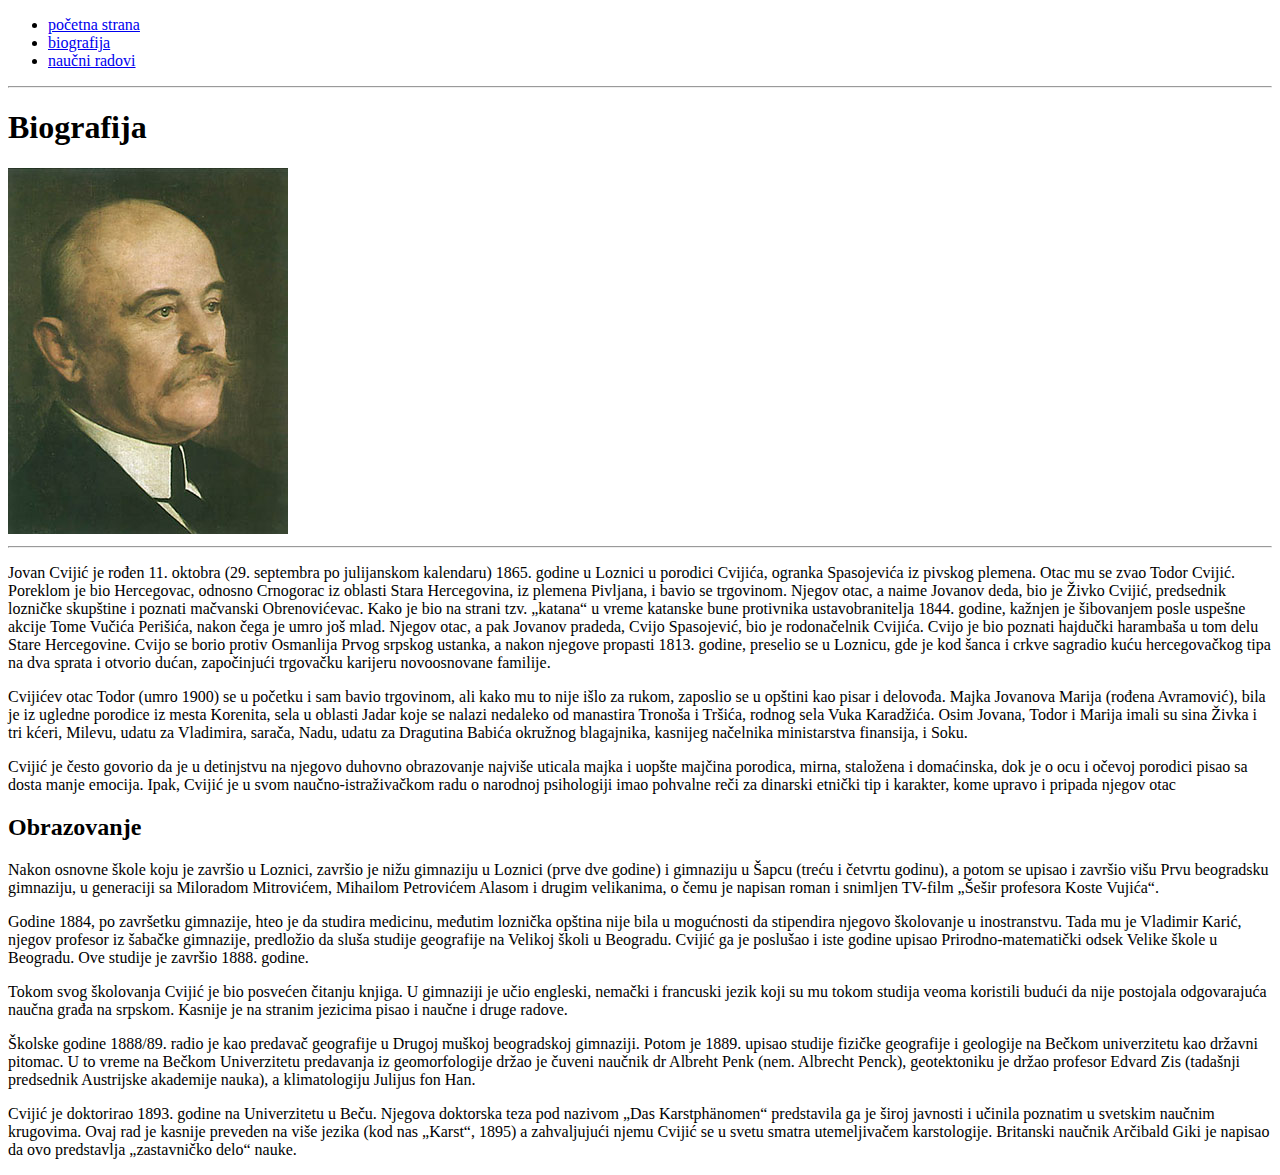
==== page1.html @ a6029a70 "Initial Commit" ====
<!DOCTYPE html>

<head>
    <title>
        Jovan Cvijić
    </title>
</head>

<body>
    <ul>
        <li><a href="index.html">početna strana</a></li>
        <li> <a href="page1.html">biografija</a></li>
        <li> <a href="page2.html">naučni radovi</a></li>
    </ul>
    <hr>
    <h1>
        Biografija
    </h1>
    <img src="jovan_cvijic_uros_predic.jpg" />
    <hr>
    <p>
        Jovan Cvijić je rođen 11. oktobra (29. septembra po julijanskom kalendaru) 1865. godine u Loznici u porodici Cvijića, ogranka Spasojevića iz pivskog plemena. Otac mu se zvao Todor Cvijić. Poreklom je bio Hercegovac, odnosno Crnogorac iz oblasti Stara Hercegovina, iz plemena Pivljana, i bavio se trgovinom. Njegov otac, a naime Jovanov deda, bio je Živko Cvijić, predsednik lozničke skupštine i poznati mačvanski Obrenovićevac. Kako je bio na strani tzv. „katana“ u vreme katanske bune protivnika ustavobranitelja 1844. godine, kažnjen je šibovanjem posle uspešne akcije Tome Vučića Perišića, nakon čega je umro još mlad. Njegov otac, a pak Jovanov pradeda, Cvijo Spasojević, bio je rodonačelnik Cvijića. Cvijo je bio poznati hajdučki harambaša u tom delu Stare Hercegovine. Cvijo se borio protiv Osmanlija Prvog srpskog ustanka, a nakon njegove propasti 1813. godine, preselio se u Loznicu, gde je kod šanca i crkve sagradio kuću hercegovačkog tipa na dva sprata i otvorio dućan, započinjući trgovačku karijeru novoosnovane familije.
    </p>
    <p>
        Cvijićev otac Todor (umro 1900) se u početku i sam bavio trgovinom, ali kako mu to nije išlo za rukom, zaposlio se u opštini kao pisar i delovođa. Majka Jovanova Marija (rođena Avramović), bila je iz ugledne porodice iz mesta Korenita, sela u oblasti Jadar koje se nalazi nedaleko od manastira Tronoša i Tršića, rodnog sela Vuka Karadžića. Osim Jovana, Todor i Marija imali su sina Živka i tri kćeri, Milevu, udatu za Vladimira, sarača, Nadu, udatu za Dragutina Babića okružnog blagajnika, kasnijeg načelnika ministarstva finansija, i Soku.
    </p>
    <p>
        Cvijić je često govorio da je u detinjstvu na njegovo duhovno obrazovanje najviše uticala majka i uopšte majčina porodica, mirna, staložena i domaćinska, dok je o ocu i očevoj porodici pisao sa dosta manje emocija. Ipak, Cvijić je u svom naučno-istraživačkom radu o narodnoj psihologiji imao pohvalne reči za dinarski etnički tip i karakter, kome upravo i pripada njegov otac

    </p>
    <h2>
        Obrazovanje
    </h2>
    <p>
        Nakon osnovne škole koju je završio u Loznici, završio je nižu gimnaziju u Loznici (prve dve godine) i gimnaziju u Šapcu (treću i četvrtu godinu), a potom se upisao i završio višu Prvu beogradsku gimnaziju, u generaciji sa Miloradom Mitrovićem, Mihailom Petrovićem Alasom i drugim velikanima, o čemu je napisan roman i snimljen TV-film „Šešir profesora Koste Vujića“.
    </p>
    <p>
        Godine 1884, po završetku gimnazije, hteo je da studira medicinu, međutim loznička opština nije bila u mogućnosti da stipendira njegovo školovanje u inostranstvu. Tada mu je Vladimir Karić, njegov profesor iz šabačke gimnazije, predložio da sluša studije geografije na Velikoj školi u Beogradu. Cvijić ga je poslušao i iste godine upisao Prirodno-matematički odsek Velike škole u Beogradu. Ove studije je završio 1888. godine.
    </p>
    <p>
        Tokom svog školovanja Cvijić je bio posvećen čitanju knjiga. U gimnaziji je učio engleski, nemački i francuski jezik koji su mu tokom studija veoma koristili budući da nije postojala odgovarajuća naučna građa na srpskom. Kasnije je na stranim jezicima pisao i naučne i druge radove.
    </p>
    <p>
        Školske godine 1888/89. radio je kao predavač geografije u Drugoj muškoj beogradskoj gimnaziji. Potom je 1889. upisao studije fizičke geografije i geologije na Bečkom univerzitetu kao državni pitomac. U to vreme na Bečkom Univerzitetu predavanja iz geomorfologije držao je čuveni naučnik dr Albreht Penk (nem. Albrecht Penck), geotektoniku je držao profesor Edvard Zis (tadašnji predsednik Austrijske akademije nauka), a klimatologiju Julijus fon Han.
    </p>
    <p>
        Cvijić je doktorirao 1893. godine na Univerzitetu u Beču. Njegova doktorska teza pod nazivom „Das Karstphänomen“ predstavila ga je široj javnosti i učinila poznatim u svetskim naučnim krugovima. Ovaj rad je kasnije preveden na više jezika (kod nas „Karst“, 1895) a zahvaljujući njemu Cvijić se u svetu smatra utemeljivačem karstologije. Britanski naučnik Arčibald Giki je napisao da ovo predstavlja „zastavničko delo“ nauke.
    </p>
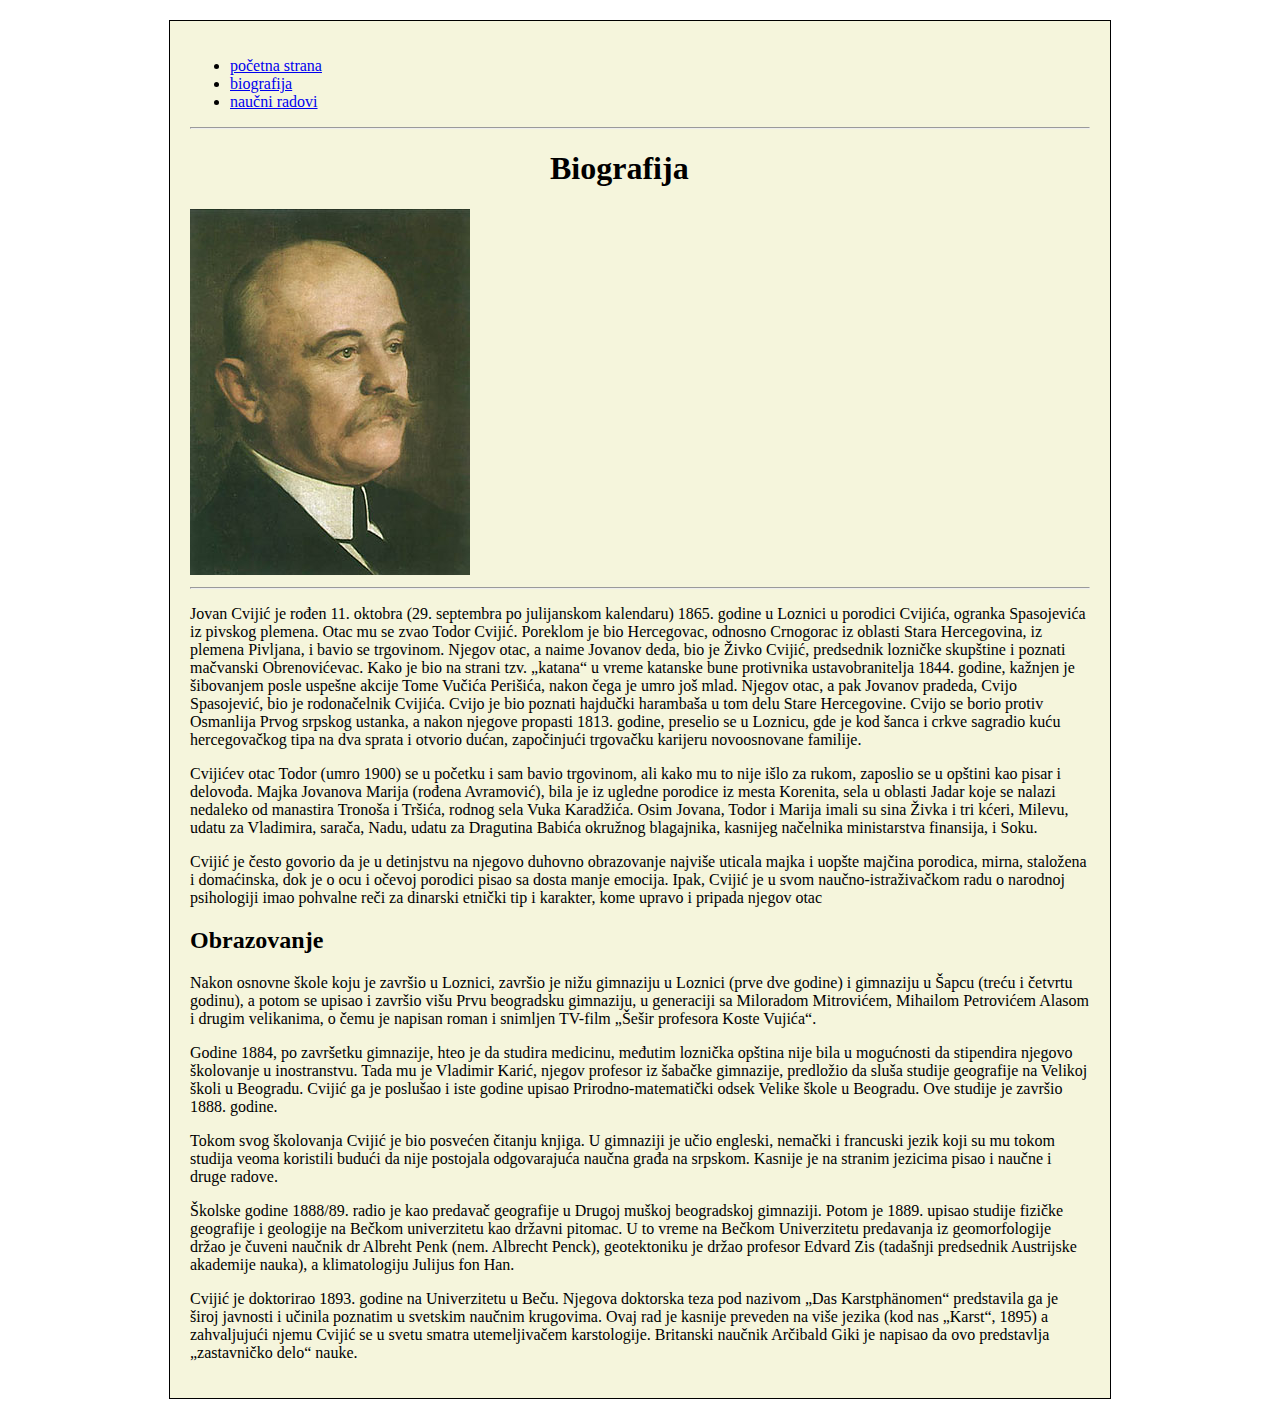
==== commit 1ebf698a: "update css" ====
--- a/page1.html
+++ b/page1.html
@@ -4,18 +4,19 @@
     <title>
         Jovan Cvijić
     </title>
+    <meta charset="UTF-8">
+    <link href="style.css" rel="stylesheet">
 </head>
 
 <body>
+    <div id=head>
     <ul>
         <li><a href="index.html">početna strana</a></li>
         <li> <a href="page1.html">biografija</a></li>
         <li> <a href="page2.html">naučni radovi</a></li>
     </ul>
     <hr>
-    <h1>
-        Biografija
-    </h1>
+        <div id="title1"><h1>Biografija</h1></div>
     <img src="jovan_cvijic_uros_predic.jpg" />
     <hr>
     <p>
@@ -45,4 +46,5 @@
     </p>
     <p>
         Cvijić je doktorirao 1893. godine na Univerzitetu u Beču. Njegova doktorska teza pod nazivom „Das Karstphänomen“ predstavila ga je široj javnosti i učinila poznatim u svetskim naučnim krugovima. Ovaj rad je kasnije preveden na više jezika (kod nas „Karst“, 1895) a zahvaljujući njemu Cvijić se u svetu smatra utemeljivačem karstologije. Britanski naučnik Arčibald Giki je napisao da ovo predstavlja „zastavničko delo“ nauke.
-    </p>+    </p>
+    </div>--- a/style.css
+++ b/style.css
@@ -0,0 +1,12 @@
+#head {
+    background-color: beige;
+    width: 900px;
+    margin:20px auto;
+    border:1.5px solid black;
+    padding:20px
+    
+}
+#title1 {
+    margin:10px auto;
+    width: 180px
+}